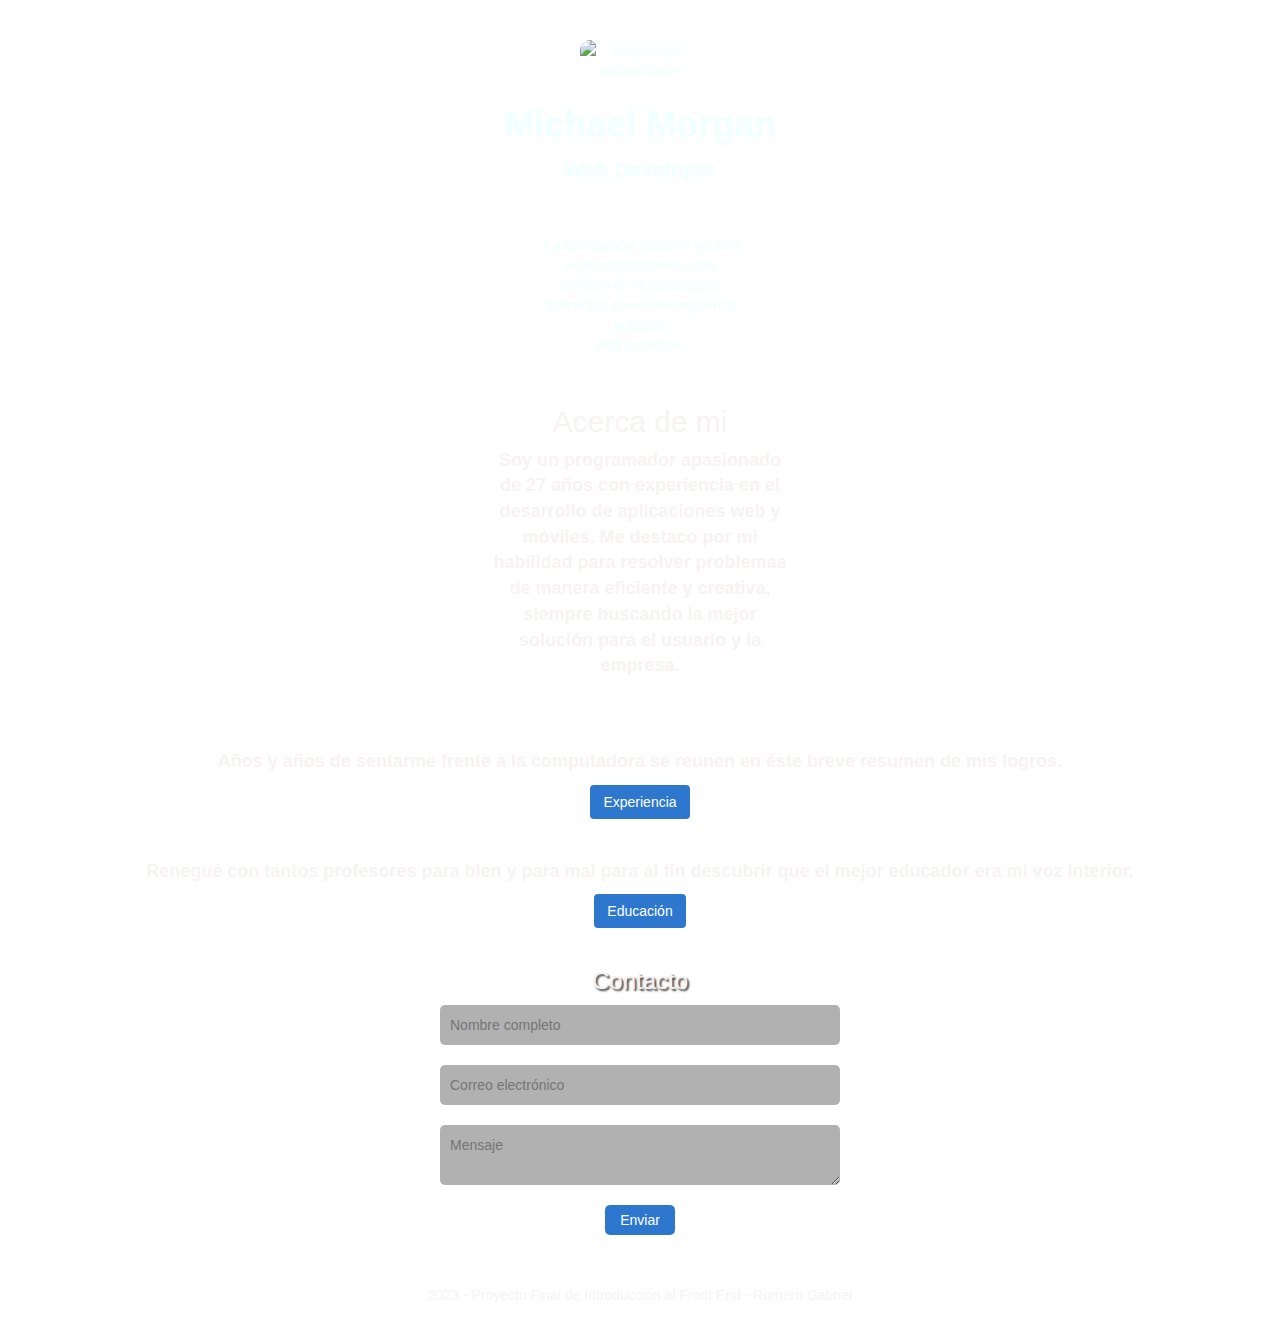
==== index.html @ 554cff2e "tercer_guardado" ====
<!DOCTYPE html>
<html lang="es">
<head>
  <meta charset="UTF-8">
  <meta name="viewport" content="width=device-width, initial-scale=1.0">
  
  <!-- Protocolo Open Graph -->
  <meta property="og:title" content="CV Online">
  <meta property="og:description" content="Mi CV Profesinal">
  <meta property="og:image" content="https://images.pexels.com/photos/5011647/pexels-photo-5011647.jpeg?auto=compress&cs=tinysrgb&w=1260&h=750&dpr=1">
  
  <!-- Favicon -->
  <link rel="shortcut icon" type="image/x-icon" href="favicon.ico">
  
  <!-- Google Fonts -->
  <link rel="preconnect" href="https://fonts.googleapis.com">
  <link rel="preconnect" href="https://fonts.gstatic.com" crossorigin>
  <link href="https://fonts.googleapis.com/css2?family=Roboto:wght@100&display=swap" rel="stylesheet">

  
  <!-- Bootstrap CSS -->
  <link rel="stylesheet" href="https://maxcdn.bootstrapcdn.com/bootstrap/3.3.7/css/bootstrap.min.css">

  <link rel="stylesheet" type="text/css" href="style.css">
  
  <!-- Iconos -->
  <link rel="stylesheet" href="https://cdnjs.cloudflare.com/ajax/libs/font-awesome/6.3.0/css/all.min.css" 
  integrity="sha512-SzlrxWUlpfuzQ+pcUCosxcglQRNAq/DZjVsC0lE40xsADsfeQoEypE+enwcOiGjk/bSuGGKHEyjSoQ1zVisanQ==" 
  crossorigin="anonymous" referrerpolicy="no-referrer" />


  <title>CV Online</title>
</head>
<body class="cuerpo">

    <section class="inicio" id="inicio">          

        <div class="contenido">
            <div class="row">
                <div class="d-flex justify-content-center">
                    <img id= "perfil" src="https://images.pexels.com/photos/13471116/pexels-photo-13471116.png?auto=compress&cs=tinysrgb&w=1260&h=750&dpr=1" class="img-fluid mx-auto" alt="Imagen del programador">
                </div>                  
                <h1>Michael Morgan</h1>
                <p class="profesion">Web Developer</p>
                
                <ul class="list-inline">
                  <li><a href="#"><i class="fa-brands fa-twitter"></i></a></li>
                  <li><a href="#"><i class="fa-brands fa-facebook"></i></a></li>
                  <li><a href="#"><i class="fa-brands fa-instagram"></i></a></li>
                  <li><a href="#"><i class="fa-brands fa-linkedin"></i></a></li>
                </ul>
            </div>
            <div class="frase">
              <p>
                "La inteligencia consiste no sólo en el conocimiento, 
                sino también en la destreza de aplicar los conocimientos en la práctica" 
                <br class="famoso">Ada Lovelace.
              </p>
            </div>
            <conteiner class="modo">
            <video autoplay muted loop id="video-background">
                <source src="video_5.mp4" type="video/mp4">
                Tu Navegador no soporta éste formato de video
              </video>
            </conteiner>
        </div>
    </section>
    <div class="about">
      <h2>Acerca de mi</h2>
      <p>
        Soy un programador apasionado de 27 años con experiencia en el desarrollo 
        de aplicaciones web y móviles. Me destaco por mi habilidad para resolver 
        problemas de manera eficiente y creativa, siempre buscando la mejor solución 
        para el usuario y la empresa.
      </p>
    </div>

    <section class="central" id="central">
        <div class="informaciones">
         <p>
            Años y años de sentarme frente a la computadora se reunen en éste breve resumen de mis logros. 
         </p>
         <div class="boton_mas">
            <button class="btn" id="experiencia">Experiencia</button>
         </div>
         <div class="row" id="experiencia-info" style="display:none;">
            <div class="col-md-12">
              <h2>Experiencia</h2>
                <p>
                  "Solo recordamos los momentos excepcionales, por lo tanto, es nuestra responsabilidad hacer que los momentos sean excepcionales". 
                  Esta frase sobre la experiencia es de Dan Heath, coautor del libro "The Power of Moments.
                 </p>
             </div>
             <div class="container">
              <div class="row">
                <div class="col-md-6 col-lg-6">

                  <div class="image-container">
                    <img src="https://cdn.pixabay.com/photo/2023/01/23/17/54/cat-7739290_640.jpg" class="img-fluid" alt="App de recetas">
                    
                    <div class="image-info">
                      <h3>App de recetas personalizadas</h3>
                      <p>Crea recetas personalizadas con ingredientes y restricciones alimentarias. Con IA para sugerir recetas y trucos de chefs. 
                        Comparte y clasifica recetas. Disponible en web y móvil.

                      </p>
                    </div>
                  </div>
                </div>
                <div class="col-md-6 col-lg-6">

                  <div class="image-container">
                    <img src="https://cdn.pixabay.com/photo/2017/01/18/19/55/newsletter-1990747_640.jpg" class="img-fluid" alt="App de e-learning">
                    
                    <div class="image-info">
                      <h3>Plataforma de e-learning personalizada</h3>
                      <p>Aprendizaje personalizado con IA. Evaluación de habilidades y objetivos para ofrecer tutoriales y cursos personalizados. 
                        Disponible en web y móvil.</p>
                    </div>
                  </div>
                </div>
                <div class="col-md-6 col-lg-6">

                  <div class="image-container">
                    <img src="https://cdn.pixabay.com/photo/2019/04/26/07/14/store-4156934_1280.png" class="img-fluid" alt="App de compras">
                    
                    <div class="image-info">
                      <h3>App de comercio electrónico con recomendaciones</h3>
                      <p>Compra en línea con recomendaciones personalizadas basadas en compras anteriores e intereses. 
                        IA para predecir preferencias. Comentarios y calificaciones de productos. Disponible en web y móvil.</p>
                    </div>
                  </div>
                </div>
                <div class="col-md-6 col-lg-6">

                  <div class="image-container">
                    <img src="https://cdn.pixabay.com/photo/2019/09/22/16/20/location-4496459_640.png" class="img-fluid" alt="App de viajes">
                    
                    <div class="image-info">
                      <h3>App de recomendaciones de viajes personalizadas</h3>
                      <p>Planifica tu próximo viaje con recomendaciones personalizadas de destinos, actividades y alojamientos. 
                        IA para evaluar preferencias de viaje. Disponible en web y móvil.</p>
                    </div>
                  </div>
                </div>
                
              </div>
            </div>

            </div>
        </div>

        <div class="informaciones">
            <p>
            Renegué con tantos profesores para bien y para mal para al fin descubrir que el mejor educador era mi voz interior.
            </p>
            <div class="boton_mas">
            <button class="btn" id="educacion">Educación</button>
            </div>
            <div id="educacion-info" style="display:none;">
                <div>
                    <h2>Educación</h2>
                    <p>
                      "La educación no es la preparación para la vida, sino que la vida misma es una oportunidad para aprender". 
                      Esta frase, atribuida al filósofo y educador estadounidense John Dewey.
                    </p>
               
                </div>
                <div class="container">
                    <div class="row">
                      <div class="col-md-6 col-lg-6">

                        <div class="image-container">
                          <img src="https://images.pexels.com/photos/177598/pexels-photo-177598.jpeg?auto=compress&cs=tinysrgb&w=1600" class="img-fluid" alt="Desarrollo Web">
                          
                          <div class="image-info">
                            <h3>Curso de desarrollo web completo</h3>
                            <p>Este curso abarcó la creación de sitios web desde cero. Aprendí a utilizar HTML, CSS, JavaScript y jQuery 
                              para crear una experiencia de usuario atractiva y funcional. Además, aprendí a trabajar con bases de datos y a utilizar lenguajes de programación 
                              del lado del servidor como PHP y MySQL</p>
                          </div>
                        </div>
                      </div>
                      <div class="col-md-6 col-lg-6">

                        <div class="image-container">
                          <img src="https://images.pexels.com/photos/3850262/pexels-photo-3850262.jpeg?auto=compress&cs=tinysrgb&w=600&lazy=load" class="img-fluid" alt="Apps móviles">
                          
                          <div class="image-info">
                            <h3>Certificación en desarrollo de aplicaciones móviles</h3>
                            <p>Durante este curso, aprendí a desarrollar aplicaciones móviles para Android e iOS 
                              utilizando tecnologías como Java, Swift y Objective-C. También aprendí a utilizar herramientas de desarrollo de aplicaciones como Xcode y Android Studio.</p>
                          </div>
                        </div>
                      </div>
                      <div class="col-md-6 col-lg-6">

                        <div class="image-container">
                          <img src="https://images.pexels.com/photos/11035547/pexels-photo-11035547.jpeg?auto=compress&cs=tinysrgb&w=1600" class="img-fluid" alt="programación en Java">
                          
                          <div class="image-info">
                            <h3>Curso avanzado de programación en Java</h3>
                            <p>Este curso se centró en los conceptos avanzados de programación en Java, como el manejo de excepciones, la 
                              programación orientada a objetos y la implementación de patrones de diseño. También aprendí a trabajar con herramientas de desarrollo como Eclipse y NetBeans.</p>
                          </div>
                        </div>
                      </div>
                      <div class="col-md-6 col-lg-6">

                        <div class="image-container">
                          <img src="https://images.pexels.com/photos/8386440/pexels-photo-8386440.jpeg?auto=compress&cs=tinysrgb&w=1600" class="img-fluid" alt="inteligencia artificial">
                          
                          <div class="image-info">
                            <h3>Diplomado en inteligencia artificial</h3>
                            <p>En este diplomado, aprendí los fundamentos de la inteligencia artificial y cómo aplicarlos en el desarrollo de aplicaciones. 
                              Aprendí a utilizar herramientas de IA como TensorFlow y Keras, y también aprendí a desarrollar algoritmos de aprendizaje automático y a trabajar con grandes conjuntos de 
                              datos.</p>
                          </div>
                        </div>
                      </div>
                      
                    </div>
                  </div>
                 
            </div>

         </div>
    
    </section>
    
    <footer>
      <h3>Contacto</h3>
      <form>
        <input type="text" placeholder="Nombre completo" required>
        <input type="email" placeholder="Correo electrónico" required>
        <textarea placeholder="Mensaje" required></textarea>
        <button type="submit">Enviar</button>
      </form>
      <p>
        2023 - Proyecto Final de Introducción al Front End - Romero Gabriel
      </p>
      
    </footer>
    
    

  
  <!-- jQuery -->
  <script src="https://ajax.googleapis.com/ajax/libs/jquery/3.5.1/jquery.min.js"></script>
  
  <!-- Bootstrap JS -->
  <script src="https://maxcdn.bootstrapcdn.com/bootstrap/3.3.7/js/bootstrap.min.js"></script>
  
  <!--JS-->
  <script src="script.js"></script>
  
</body>
</html>
---- style.css ----
html {
    scroll-behavior: smooth;
}
/*.inicio {
    background-image: url("https://images.pexels.com/photos/5011647/pexels-photo-5011647.jpeg?auto=compress&cs=tinysrgb&w=1260&h=750&dpr=1");
    background-size: cover;
    background-position: center;
    color: #f7f3f3;
}*/

.modo {
  position: absolute;
  top: 0;
  left: 0;
  z-index: -1;
  max-height: 470px; /* altura máxima */
  overflow: hidden; /* ocultar contenido que se exceda de la altura máxima */
  opacity: 85%;
  width: 100vw
}




header {
  position: relative;
  background-color: rgba(0,0,0,0.5);
  display: flex;
  align-items:center;
  justify-content: center;
  
}

.inicio .contenido {
  /*max-width: 1000px;*/
    margin: auto;
    color: azure;
    text-align: center;
    padding: 0 10px;
    margin-top: 30px;
  }
/* Estilo de la foto */
#perfil {
    max-width: 120px;
    margin-top: 10px;
  }
  
  /* Estilo del título */
  h1 {
    font-size: 36px;
    font-weight: bold;
    margin-top: 5px;
  }
  
  .profesion {
    font-size: 21px;
    font-weight:bold;
  }

  /* Estilo del subtitulo */
  .informaciones {
    text-align: center;
    padding: 20px;
    font-size: 18px;
    font-weight: bold;
  }

  /*Estilo de la frase célebre*/
  .frase {
    width: 200px;
    margin: auto;
    margin-top: 10px;
    margin-bottom: 50px;
  }
  /*ACERCA DE MI*/
  .about h2{
    text-align: center;
  }
  .about {
    /*text-shadow: 2px 2px 2px rgba(0, 0, 0, 0.5);*/
    text-align: center;
    margin: 0 auto;
    margin-bottom: 50px;
    font-size: 18px;
    font-weight: bold;
    width: 300px;
  }
  
  
  /* Estilo de los botones */
.boton_mas {
    display: flex;
  justify-content: center;
  align-items: center;
  margin-top: 10px;
  font-size: 5px;
  color: rgb(255, 255, 255);
}
button {
  background-color: #2d78ce;
}

.boton_mas :hover {
    color: azure;
    background-color: #f0087c;
}
  /* Estilo de la información */
  .cuerpo {
    background-image: url("https://images.pexels.com/photos/5011647/pexels-photo-5011647.jpeg?auto=compress&cs=tinysrgb&w=1260&h=750&dpr=1");
    background-size: cover;
    color: #f7f3f3;
    margin: 0;
    background-attachment: fixed;
    background-position: center;
    background-repeat: no-repeat;
    }
  
  /* Estilo de los iconos de redes sociales */
  .list-inline li {
    margin: auto;
    align-items: center;
  }
  
  .list-inline li a {
    color: #fdfdfd;
    font-size: 24px;
  }
  
  .list-inline li a:hover {
    color: #f0087c;
    text-decoration: none;
  }

   /*Estilo de las IMAGENES*/
  img {
    max-width: 400px;
    max-height: 200px; 
    border-radius: 10px;
    margin-top: 20px;
    margin-bottom: 20px;
  }
  /*Contenedor de imagenes*/
  .conteiner {
    align-items: center;
  }
  /*Dar información al pasar el cursor por la imagen y el botón mostrar info*/
  .image-container {
    position: relative;
    font-size: 12px;
    margin-top: 30px;
    margin-bottom: 30px;
  }
  
  .image {
    max-width: 100%;
    height: auto;
  }
 
  .image-info {
    position:absolute;
    width: 300px;
    top: 50%;
    left: 50%;
    transform: translate(-50%, -50%);
    z-index: 1;
    background-color: rgba(14, 13, 13, 0.822);
    padding: 10px;
    display: none;
    border-radius: 20px;
  }
  .image-info  p {
    font-size: 12px;
    margin-bottom: 10px;
  }

  @media screen and (min-width: 768px) {
    .image-container:hover .image-info {
      display:block;
    }
  }
  button {
    border-radius: 5px;

  }
  .show-info-button {
    position: absolute;
    top: 50%;
    left: 50%;
    transform: translate(-50%, -50%);
    z-index: 0;
    background-color: rgba(0, 0, 0, 0.473);
    color: #fff;
    border: none;
    cursor: pointer;
    padding: 10px 20px;
    display: none;
  }
  
  @media screen and (max-width: 767px) {
    .show-info-button {
      display: block;
    }
  
    .image-info {
      display: none;
    }
  }
  
  /*CONTACTO*/
  h3 {
    text-align: center;
    text-shadow: 2px 2px 2px rgba(0, 0, 0, 0.767);
  }
  form {
    max-width: 400px;
    margin: 0 auto;
    align-items: center;
  }
  
  input[type="text"],
  input[type="email"],
  textarea {
    display: block;
    width: 100%;
    padding: 10px;
    margin-bottom: 20px;
    border: none;
    border-radius: 5px;
    background-color: #0303034f;
    color: azure;
  }
  
  input[type="text"]:focus,
  input[type="email"]:focus,
  textarea:focus {
    outline: none;
    background-color: #0808084f;
  }
  
  button[type="submit"] {
    background-color: #2d78ce;
    color: #fff;
    border: none;
    padding: 5px 15px;
    border-radius: 5px;
    margin: 0 auto;
    align-items: center;
    margin-bottom: 50px;
  
  }
  button {
    display: block;
    margin: 0 auto;
  }
  button[type="submit"]:hover {
    background-color: #f0087c;
  }
  
  footer {
    text-align: center;
    margin-bottom: 30px;
  }
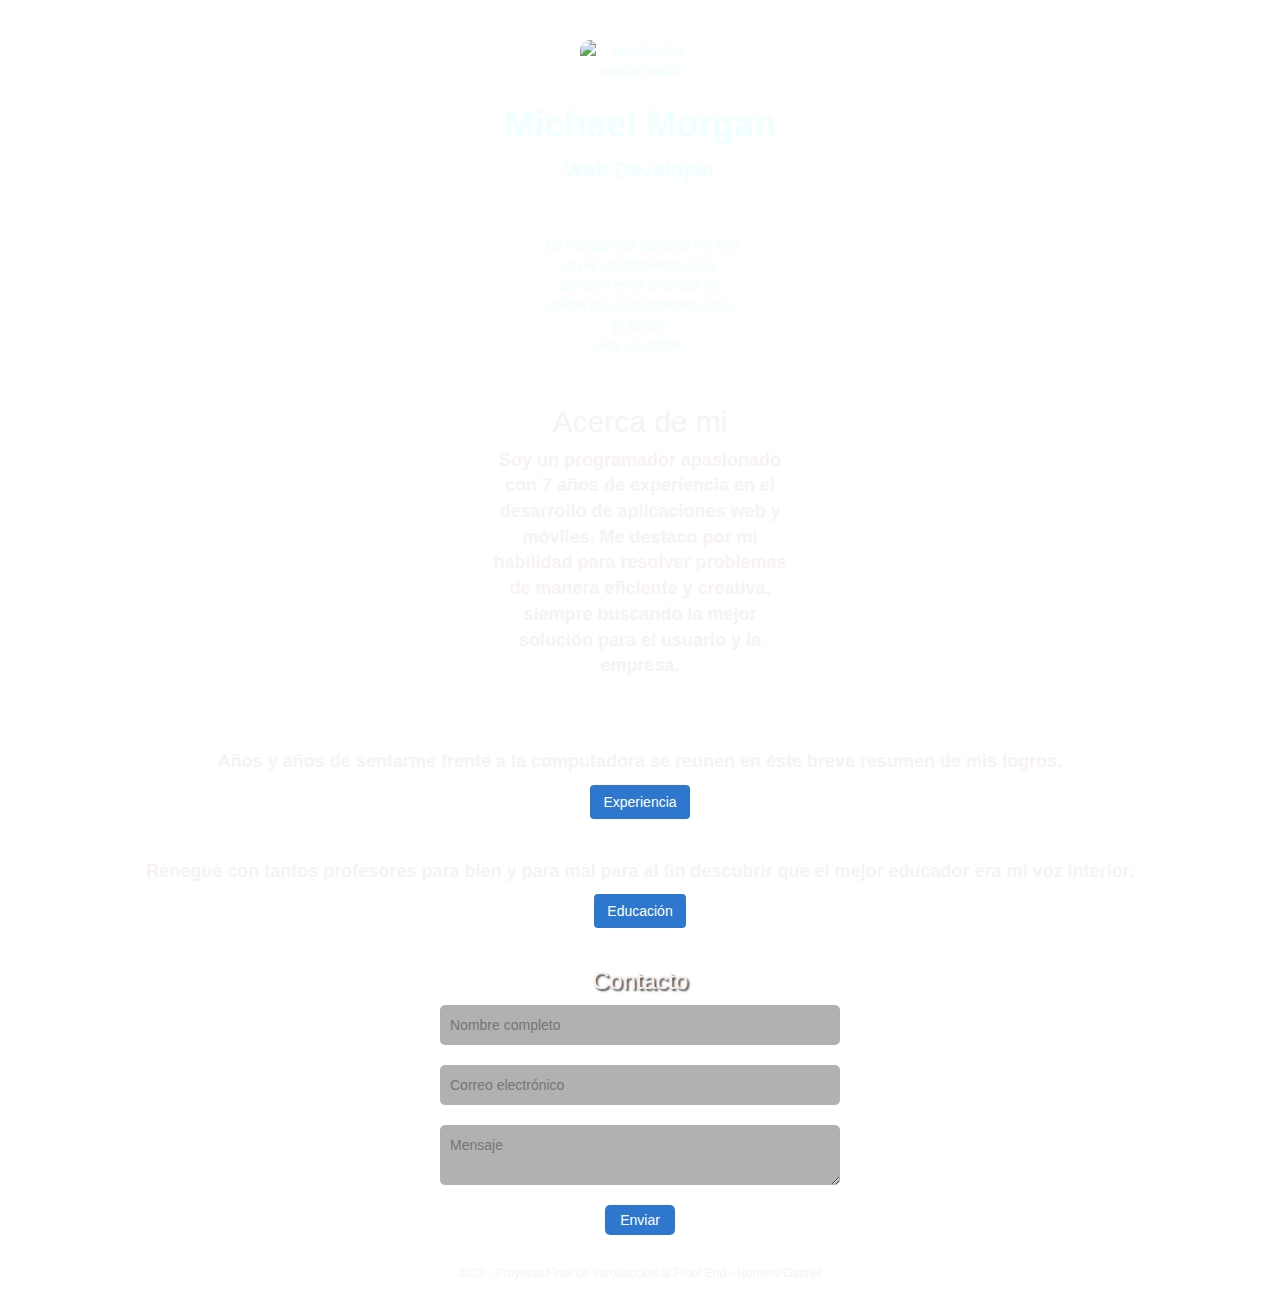
==== commit 28d6134a: "quinto_guardado" ====
--- a/index.html
+++ b/index.html
@@ -68,7 +68,7 @@
     <div class="about">
       <h2>Acerca de mi</h2>
       <p>
-        Soy un programador apasionado de 27 años con experiencia en el desarrollo 
+        Soy un programador apasionado con 7 años de experiencia en el desarrollo 
         de aplicaciones web y móviles. Me destaco por mi habilidad para resolver 
         problemas de manera eficiente y creativa, siempre buscando la mejor solución 
         para el usuario y la empresa.
--- a/style.css
+++ b/style.css
@@ -246,7 +246,7 @@
     border-radius: 5px;
     margin: 0 auto;
     align-items: center;
-    margin-bottom: 50px;
+    margin-bottom: 30px;
   
   }
   button {
@@ -257,7 +257,8 @@
     background-color: #f0087c;
   }
   
-  footer {
-    text-align: center;
-    margin-bottom: 30px;
+  footer p {
+    font-size: 12px;
+    text-align: center;
+    margin-bottom: 10px;
   }